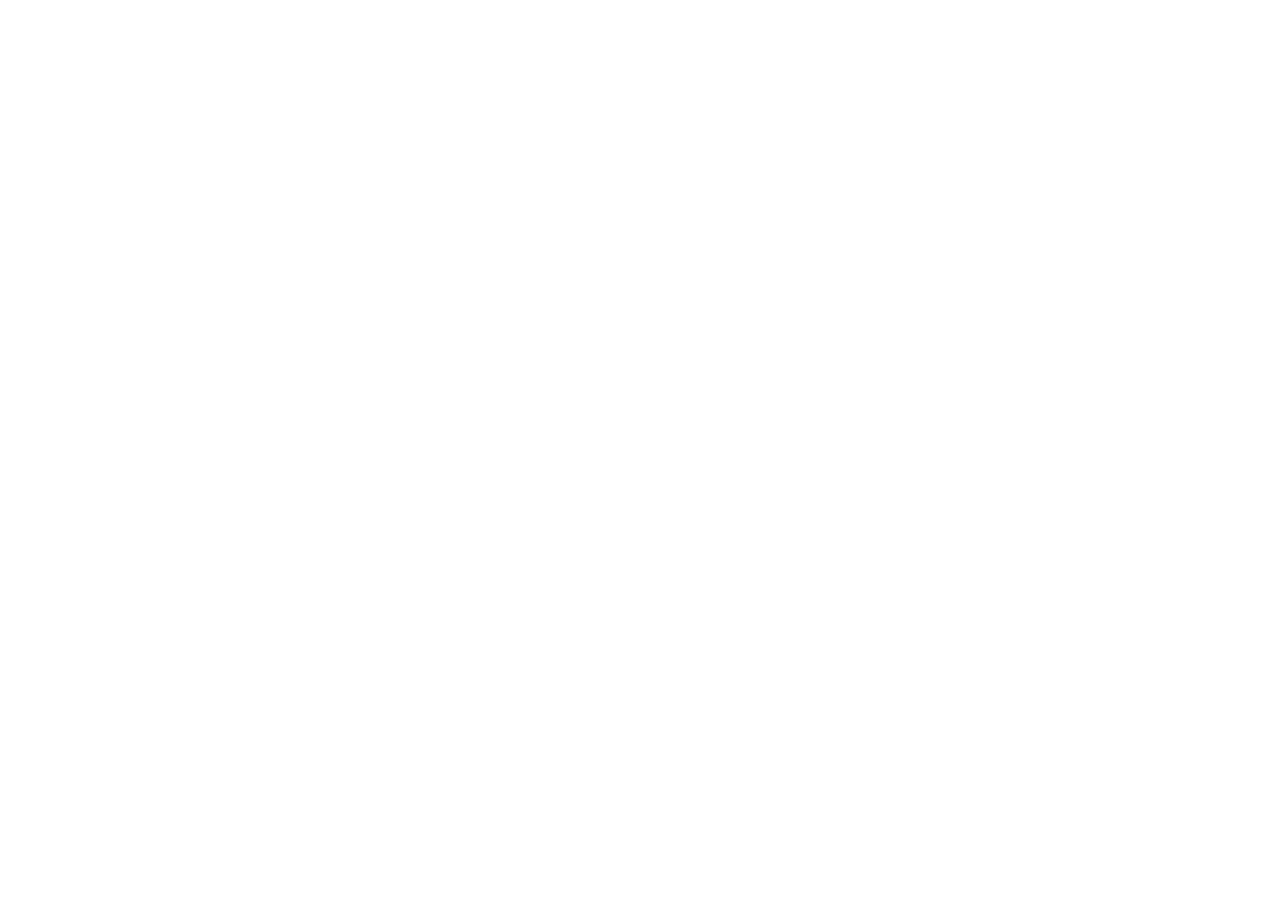
==== drawRectangle.html @ ed112a62 "Update drawRectangle.html" ====
<!DOCTYPE html>
<html>
<head>
<script
src="http://maps.googleapis.com/maps/api/js?sensor=false">
</script>

<script>
var myCenter=new google.maps.LatLng(51.508742,-0.120850);

function initMap() {
        var map = new google.maps.Map(document.getElementById('map'), {
          zoom: 1,
        });
        
        //Enter WR bounds here
        //LatLngBounds(LatLng southwest, LatLng northeast)
        rectBounds = new google.maps.LatLngBounds(
          new google.maps.LatLng(-34, 149),
          new google.maps.LatLng(-33, 152));
        map.fitBounds(rectBounds);
        
        //Get the bounds of map here
        var bounds = map.getBounds();
        // returns (south-west latitude, longitude),(north-east latitude, longitude) --> type LatLngBounds
        
        var width = document.getElementById("map").offsetWidth;
        var height = document.getElementById("map").offsetHeight;
        
        WritelineConsole("Writing DIV dimensions");
        WritelineConsole("Width of div is "+width);
        WritelineConsole("Height of div is "+height);
        
        WritelineConsole("Writing Map Bounds");
        WritelineConsole("North East Latitude is "+getNorthEast().lat());//getNorthEast().lat(), getNorthEast().lng()
        WritelineConsole("North East Longitude is "+getNorthEast().lng());//getNorthEast().lat(), getNorthEast().lng()
        WritelineConsole("South West Latitude is "+getSouthWest().lat());//getNorthEast().lat(), getNorthEast().lng()
        WritelineConsole("South West Longitude is "+getSouthWest().lng());//getNorthEast().lat(), getNorthEast().lng()
        
        var rectangle = new google.maps.Rectangle({
          strokeColor: '#FF0000',
          strokeOpacity: 0.8,
          strokeWeight: 2,
          fillColor: '#FF0000',
          fillOpacity: 0.35,
          map: map,
          bounds: {
            north: 33.685,
            south: 33.671,
            east: -116.234,
            west: -116.251
          }
        });
      }

google.maps.event.addDomListener(window, 'load', initMap);
</script>
</head>

<body>
<div id="map" style="width:500px;height:380px;"></div>
<p id="demo"></p>
</body>
</html>
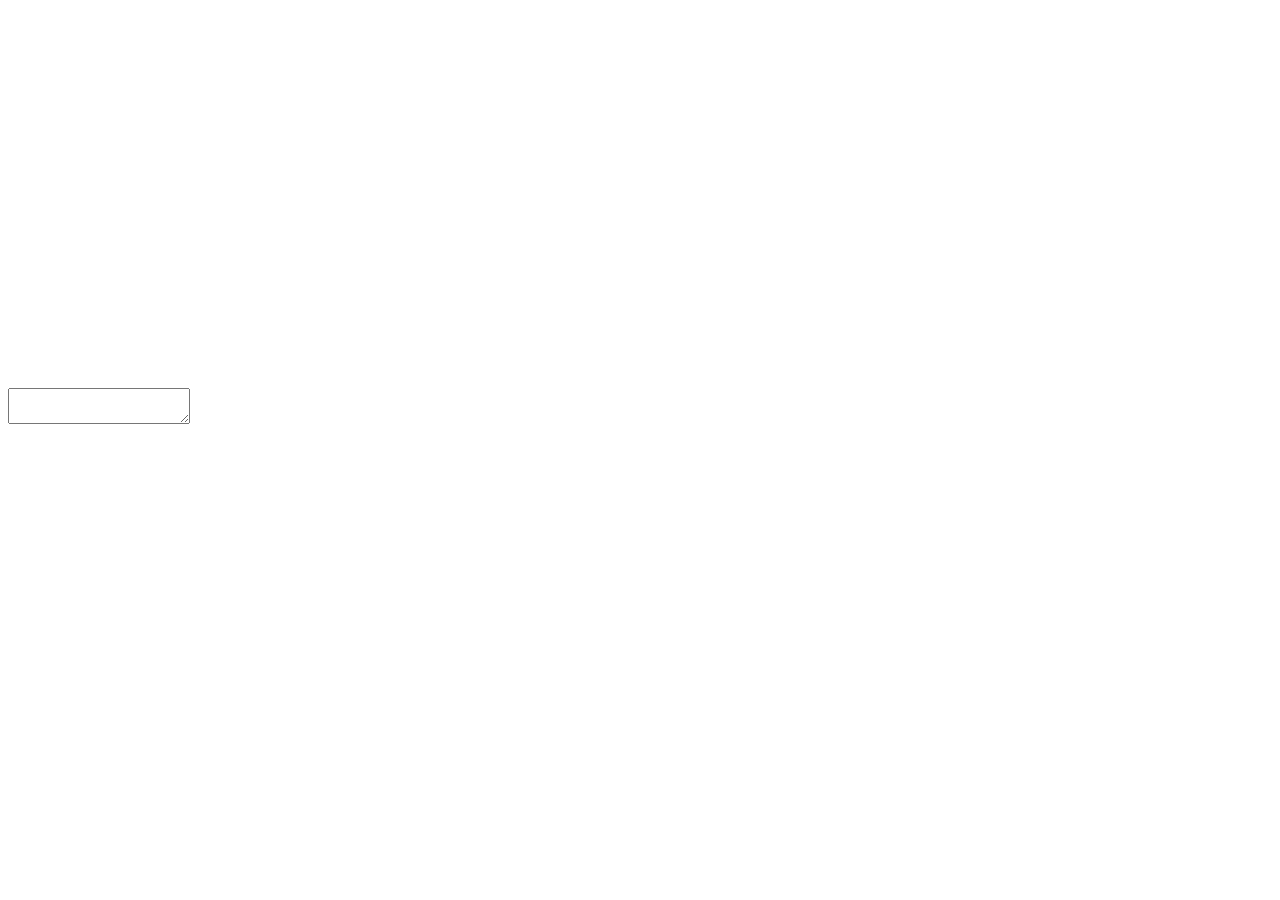
==== commit 4982c962: "Update drawRectangle.html" ====
--- a/drawRectangle.html
+++ b/drawRectangle.html
@@ -6,6 +6,9 @@
 </script>
 
 <script>
+function WritelineConsole(str){
+        document.getElementById("console").innerHTML += str+"\n";
+}
 var myCenter=new google.maps.LatLng(51.508742,-0.120850);
 
 function initMap() {
@@ -32,10 +35,10 @@
         WritelineConsole("Height of div is "+height);
         
         WritelineConsole("Writing Map Bounds");
-        WritelineConsole("North East Latitude is "+getNorthEast().lat());//getNorthEast().lat(), getNorthEast().lng()
-        WritelineConsole("North East Longitude is "+getNorthEast().lng());//getNorthEast().lat(), getNorthEast().lng()
-        WritelineConsole("South West Latitude is "+getSouthWest().lat());//getNorthEast().lat(), getNorthEast().lng()
-        WritelineConsole("South West Longitude is "+getSouthWest().lng());//getNorthEast().lat(), getNorthEast().lng()
+        WritelineConsole("North East Latitude is "+bounds.getNorthEast().lat());//getNorthEast().lat(), getNorthEast().lng()
+        WritelineConsole("North East Longitude is "+bounds.getNorthEast().lng());//getNorthEast().lat(), getNorthEast().lng()
+        WritelineConsole("South West Latitude is "+bounds.getSouthWest().lat());//getNorthEast().lat(), getNorthEast().lng()
+        WritelineConsole("South West Longitude is "+bounds.getSouthWest().lng());//getNorthEast().lat(), getNorthEast().lng()
         
         var rectangle = new google.maps.Rectangle({
           strokeColor: '#FF0000',
@@ -59,6 +62,6 @@
 
 <body>
 <div id="map" style="width:500px;height:380px;"></div>
-<p id="demo"></p>
+<textarea id="console"></textarea>
 </body>
 </html>
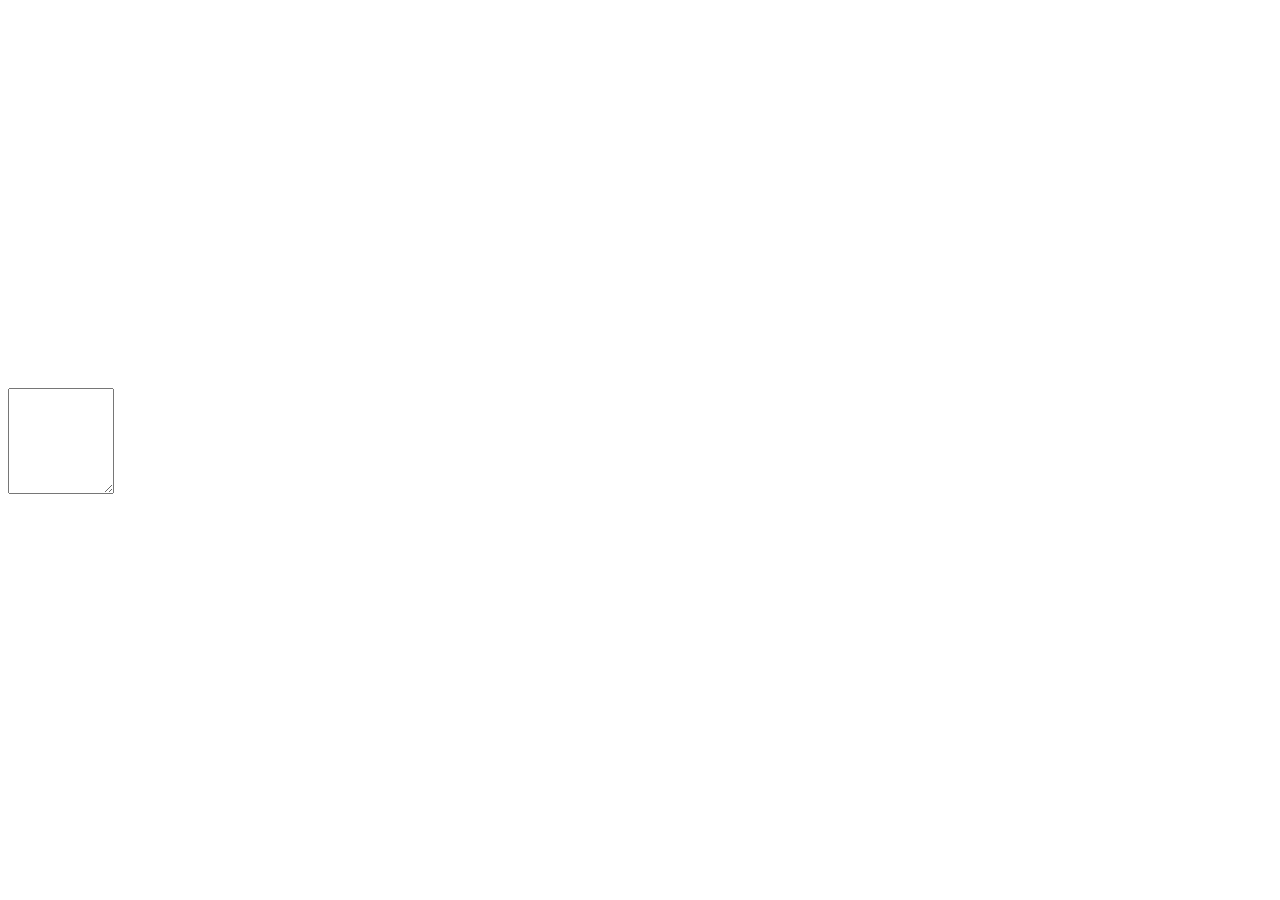
==== commit e54b2996: "Update drawRectangle.html" ====
--- a/drawRectangle.html
+++ b/drawRectangle.html
@@ -24,7 +24,7 @@
         map.fitBounds(rectBounds);
         
         //Get the bounds of map here
-        var bounds = map.getBounds();
+        bounds = map.getBounds();
         // returns (south-west latitude, longitude),(north-east latitude, longitude) --> type LatLngBounds
         
         var width = document.getElementById("map").offsetWidth;
@@ -34,11 +34,6 @@
         WritelineConsole("Width of div is "+width);
         WritelineConsole("Height of div is "+height);
         
-        WritelineConsole("Writing Map Bounds");
-        WritelineConsole("North East Latitude is "+bounds.getNorthEast().lat());//getNorthEast().lat(), getNorthEast().lng()
-        WritelineConsole("North East Longitude is "+bounds.getNorthEast().lng());//getNorthEast().lat(), getNorthEast().lng()
-        WritelineConsole("South West Latitude is "+bounds.getSouthWest().lat());//getNorthEast().lat(), getNorthEast().lng()
-        WritelineConsole("South West Longitude is "+bounds.getSouthWest().lng());//getNorthEast().lat(), getNorthEast().lng()
         
         var rectangle = new google.maps.Rectangle({
           strokeColor: '#FF0000',
@@ -57,11 +52,23 @@
       }
 
 google.maps.event.addDomListener(window, 'load', initMap);
+google.maps.event.addListener(map,'bounds_changed', function() 
+      {
+        var bounds = new google.maps.LatLngBounds();
+        bounds = map.getBounds();
+        var ne = bounds.getNorthEast();
+        var sw = bounds.getSouthWest();
+        WritelineConsole("Writing Map Bounds");
+        WritelineConsole("North East Latitude is "+ne.lat());//getNorthEast().lat(), getNorthEast().lng()
+        WritelineConsole("North East Longitude is "+ne.lng());//getNorthEast().lat(), getNorthEast().lng()
+        WritelineConsole("South West Latitude is "+sw.lat());//getNorthEast().lat(), getNorthEast().lng()
+        WritelineConsole("South West Longitude is "+sw.lng());//getNorthEast().lat(), getNorthEast().lng()
+     }); // end of listener callbck
 </script>
 </head>
 
 <body>
 <div id="map" style="width:500px;height:380px;"></div>
-<textarea id="console"></textarea>
+<textarea style="width:100px;height:100px"id="console"></textarea>
 </body>
 </html>
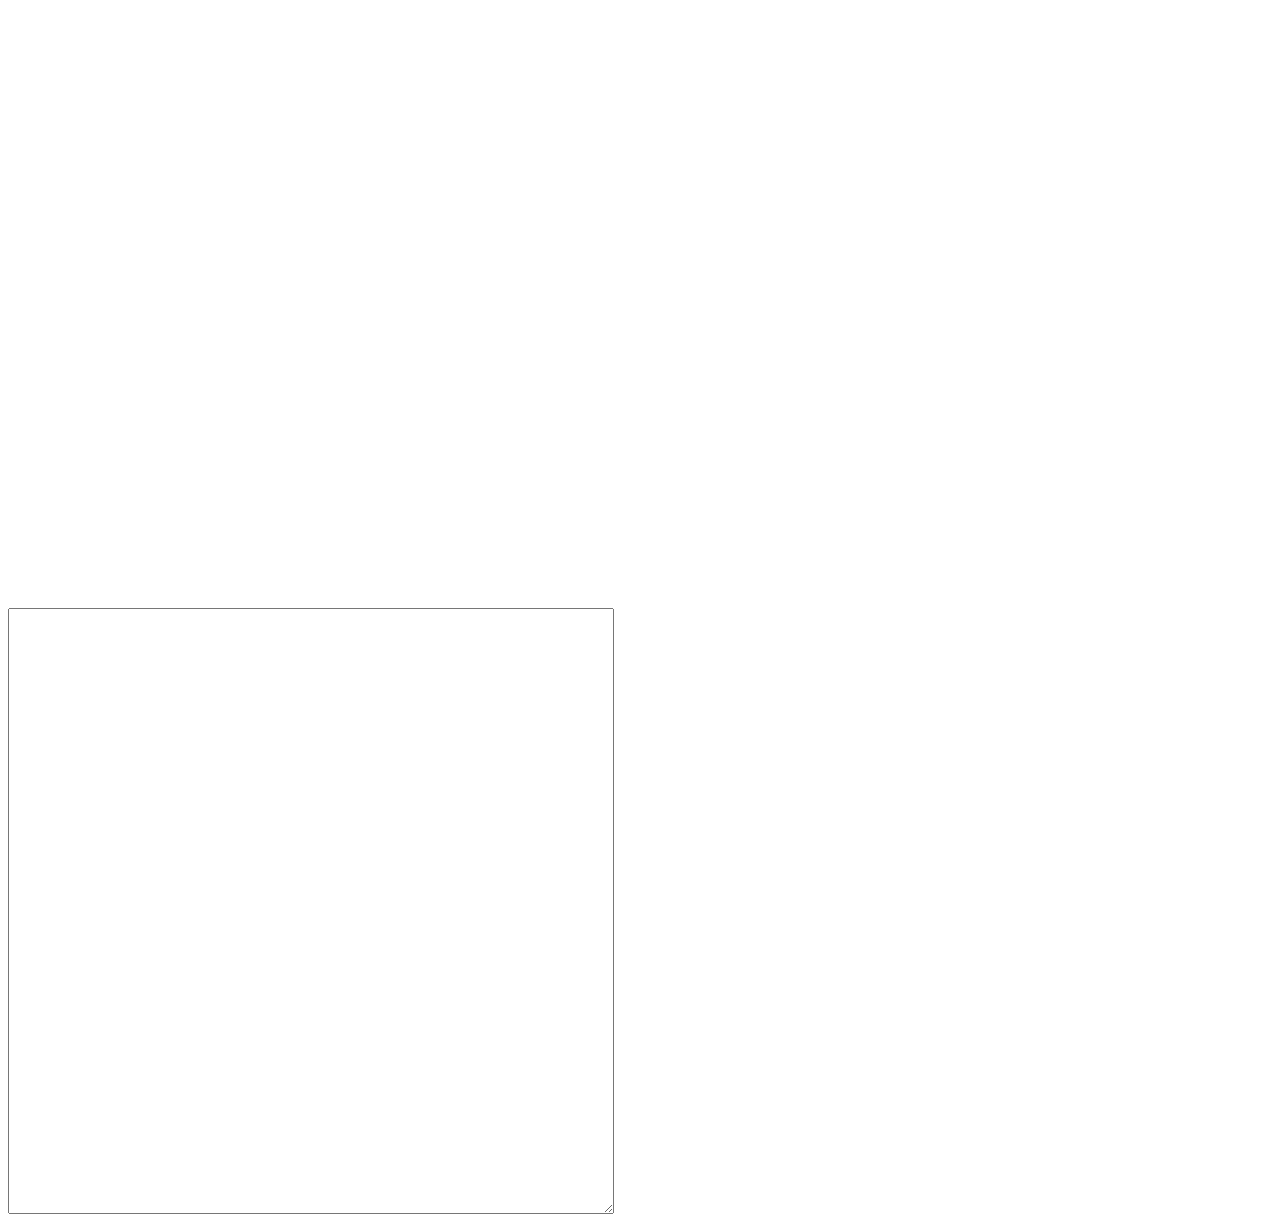
==== commit e518651a: "Update drawRectangle.html" ====
--- a/drawRectangle.html
+++ b/drawRectangle.html
@@ -1,74 +1,111 @@
 <!DOCTYPE html>
 <html>
-<head>
-<script
-src="http://maps.googleapis.com/maps/api/js?sensor=false">
-</script>
-
-<script>
-function WritelineConsole(str){
-        document.getElementById("console").innerHTML += str+"\n";
-}
-var myCenter=new google.maps.LatLng(51.508742,-0.120850);
-
-function initMap() {
-        var map = new google.maps.Map(document.getElementById('map'), {
-          zoom: 1,
-        });
-        
-        //Enter WR bounds here
-        //LatLngBounds(LatLng southwest, LatLng northeast)
-        rectBounds = new google.maps.LatLngBounds(
-          new google.maps.LatLng(-34, 149),
-          new google.maps.LatLng(-33, 152));
-        map.fitBounds(rectBounds);
-        
-        //Get the bounds of map here
-        bounds = map.getBounds();
-        // returns (south-west latitude, longitude),(north-east latitude, longitude) --> type LatLngBounds
-        
-        var width = document.getElementById("map").offsetWidth;
-        var height = document.getElementById("map").offsetHeight;
-        
-        WritelineConsole("Writing DIV dimensions");
-        WritelineConsole("Width of div is "+width);
-        WritelineConsole("Height of div is "+height);
-        
-        
-        var rectangle = new google.maps.Rectangle({
-          strokeColor: '#FF0000',
-          strokeOpacity: 0.8,
-          strokeWeight: 2,
-          fillColor: '#FF0000',
-          fillOpacity: 0.35,
-          map: map,
-          bounds: {
-            north: 33.685,
-            south: 33.671,
-            east: -116.234,
-            west: -116.251
-          }
-        });
-      }
-
-google.maps.event.addDomListener(window, 'load', initMap);
-google.maps.event.addListener(map,'bounds_changed', function() 
-      {
-        var bounds = new google.maps.LatLngBounds();
-        bounds = map.getBounds();
-        var ne = bounds.getNorthEast();
-        var sw = bounds.getSouthWest();
-        WritelineConsole("Writing Map Bounds");
-        WritelineConsole("North East Latitude is "+ne.lat());//getNorthEast().lat(), getNorthEast().lng()
-        WritelineConsole("North East Longitude is "+ne.lng());//getNorthEast().lat(), getNorthEast().lng()
-        WritelineConsole("South West Latitude is "+sw.lat());//getNorthEast().lat(), getNorthEast().lng()
-        WritelineConsole("South West Longitude is "+sw.lng());//getNorthEast().lat(), getNorthEast().lng()
-     }); // end of listener callbck
-</script>
-</head>
-
-<body>
-<div id="map" style="width:500px;height:380px;"></div>
-<textarea style="width:100px;height:100px"id="console"></textarea>
-</body>
+	<head>
+		<script
+		src="http://maps.googleapis.com/maps/api/js?sensor=false">
+		</script>
+		
+		<script>
+			function WritelineConsole(str){
+				document.getElementById("console").innerHTML += str+"\n";
+			}
+			
+			function measureBounds() 
+			{
+				var bounds = new google.maps.LatLngBounds();
+				bounds = map.getBounds();
+				ne = bounds.getNorthEast();
+				sw = bounds.getSouthWest();
+				WritelineConsole("Writing DIV dimensions in degrees");
+				WritelineConsole("North East Latitude is "+ne.lat());//getNorthEast().lat(), getNorthEast().lng()
+				WritelineConsole("North East Longitude is "+ne.lng());//getNorthEast().lat(), getNorthEast().lng()
+				WritelineConsole("South West Latitude is "+sw.lat());//getNorthEast().lat(), getNorthEast().lng()
+				WritelineConsole("South West Longitude is "+sw.lng());//getNorthEast().lat(), getNorthEast().lng()
+				WritelineConsole("Writing DIV width and length in degrees");
+				WritelineConsole("Map Width is ")
+				WritelineConsole(ne.lng()-sw.lng());
+				WritelineConsole("Map Height is ")
+				WritelineConsole(ne.lat()-sw.lat());
+				WritelineConsole("Writing number of lats/longs per pixel");
+				WritelineConsole("lats/pixel is ")
+				WritelineConsole((ne.lng()-sw.lng())/width);
+				WritelineConsole("longs/pixel is ")
+				WritelineConsole((ne.lat()-sw.lat())/height);
+			}
+			var myCenter=new google.maps.LatLng(51.508742,-0.120850);
+			var map;
+			var topleft=new google.maps.LatLng(-31.74347340418175,147.75341796875);
+			
+			var topright=new google.maps.LatLng(-31.74347340418175,153.24658203125);
+			var botleft=new google.maps.LatLng(-35.22442483093894,147.75341796875);
+			
+			var botright=new google.maps.LatLng(-35.22442483093894,153.24658203125);
+			var ne;
+			var sw;
+			var width;
+			var height;
+			function initMap() {
+				map = new google.maps.Map(document.getElementById('map'), {
+					zoom: 1,
+				});
+				
+				//Enter WR bounds here
+				//LatLngBounds(LatLng southwest, LatLng northeast)
+				rectBounds = new google.maps.LatLngBounds(
+				new google.maps.LatLng(-34, 149),
+				new google.maps.LatLng(-33, 152));
+				map.fitBounds(rectBounds);
+				
+				//Get the bounds of map here
+				bounds = map.getBounds();
+				// returns (south-west latitude, longitude),(north-east latitude, longitude) --> type LatLngBounds
+				
+				width = document.getElementById("map").offsetWidth;
+				height = document.getElementById("map").offsetHeight;
+				
+				WritelineConsole("Writing DIV dimensions in pixels");
+				WritelineConsole("Width of div is "+width);
+				WritelineConsole("Height of div is "+height);
+				
+				//not used for now
+				var rectangle = new google.maps.Rectangle({
+					strokeColor: '#FF0000',
+					strokeOpacity: 0.8,
+					strokeWeight: 2,
+					fillColor: '#FF0000',
+					fillOpacity: 0.35,
+					map: map,
+					bounds: {
+						north: 33.685,
+						south: 33.671,
+						east: -116.234,
+						west: -116.251
+					}
+				});
+				
+				//polygon to verify that the bounds returned are correct
+				var myTrip=[topleft,topright,botright,botleft];
+				var flightPath=new google.maps.Polygon({
+					path:myTrip,
+					strokeColor:"#0000FF",
+					strokeOpacity:0,
+					strokeWeight:2,
+					fillColor:"#0000FF",
+					fillOpacity:0
+				});				
+				flightPath.setMap(map);				
+				
+				
+				
+				google.maps.event.addListener(map,'bounds_changed', measureBounds); // end of listener callbck
+			}
+			google.maps.event.addDomListener(window, 'load', initMap);
+			
+		</script>
+	</head>
+	
+	<body>
+		<div id="map" style="width:900px;height:600px;"></div>
+		<textarea style="width:600px;height:600px"id="console"></textarea>
+	</body>
 </html>
